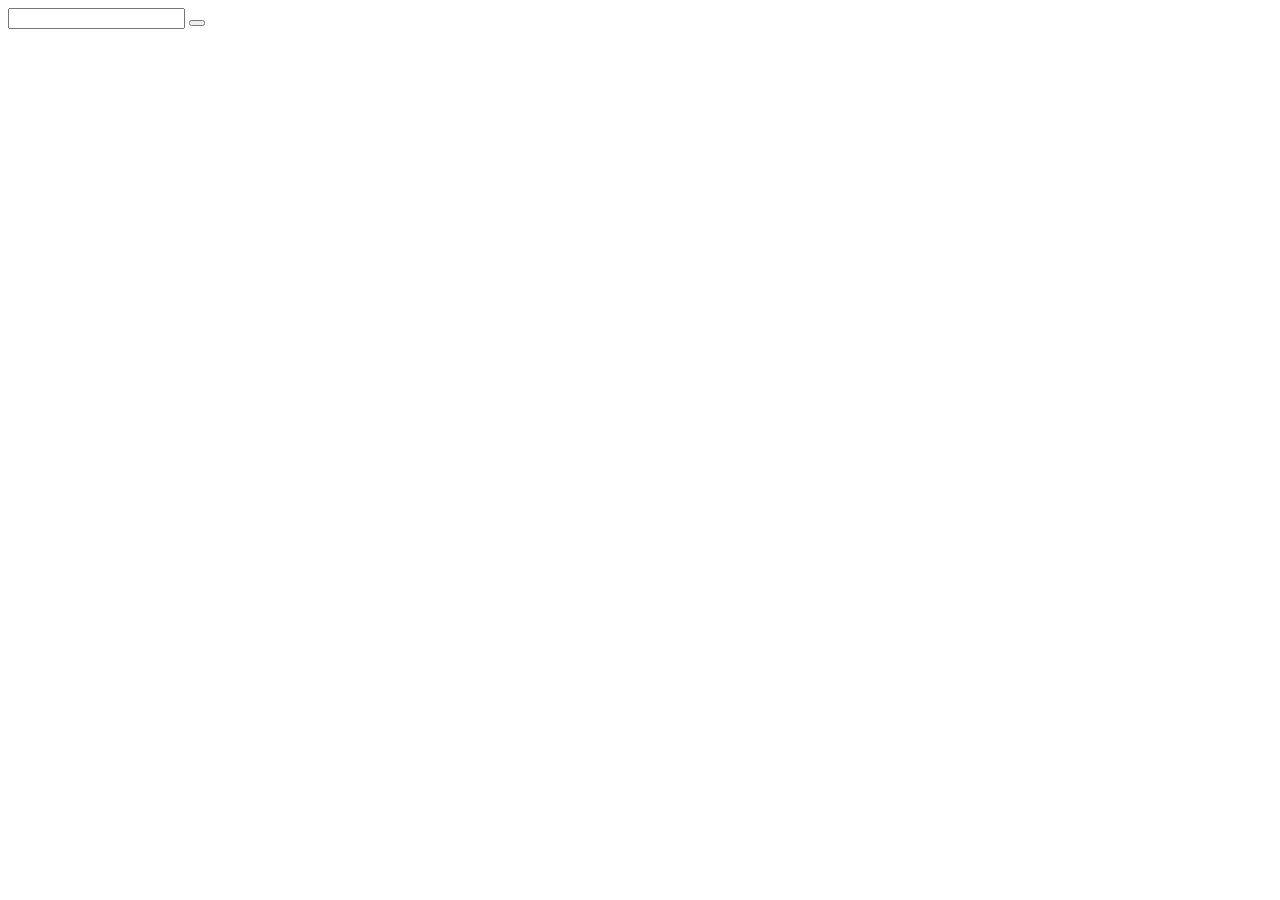
==== index.html @ aeecb19c "Deploying to gh-pages from @ spaceTony9/goit-js-hw-11@eeff367e4c7d9bd158cf3280bb4b0e07f37f3814 🚀" ====
<!DOCTYPE html>
<html lang="en">
  <head>
    <meta charset="UTF-8" />
    <meta name="viewport" content="width=device-width, initial-scale=1.0" />
    <title>Document</title>
    
    <script type="module" crossorigin src="/goit-js-hw-11/commonHelpers.js"></script>
  </head>
  <body>
    <form class="form">
      <label>
        <input class="" type="text" />
      </label>
      <button type="submit"></button>
    </form>
    
  </body>
</html>
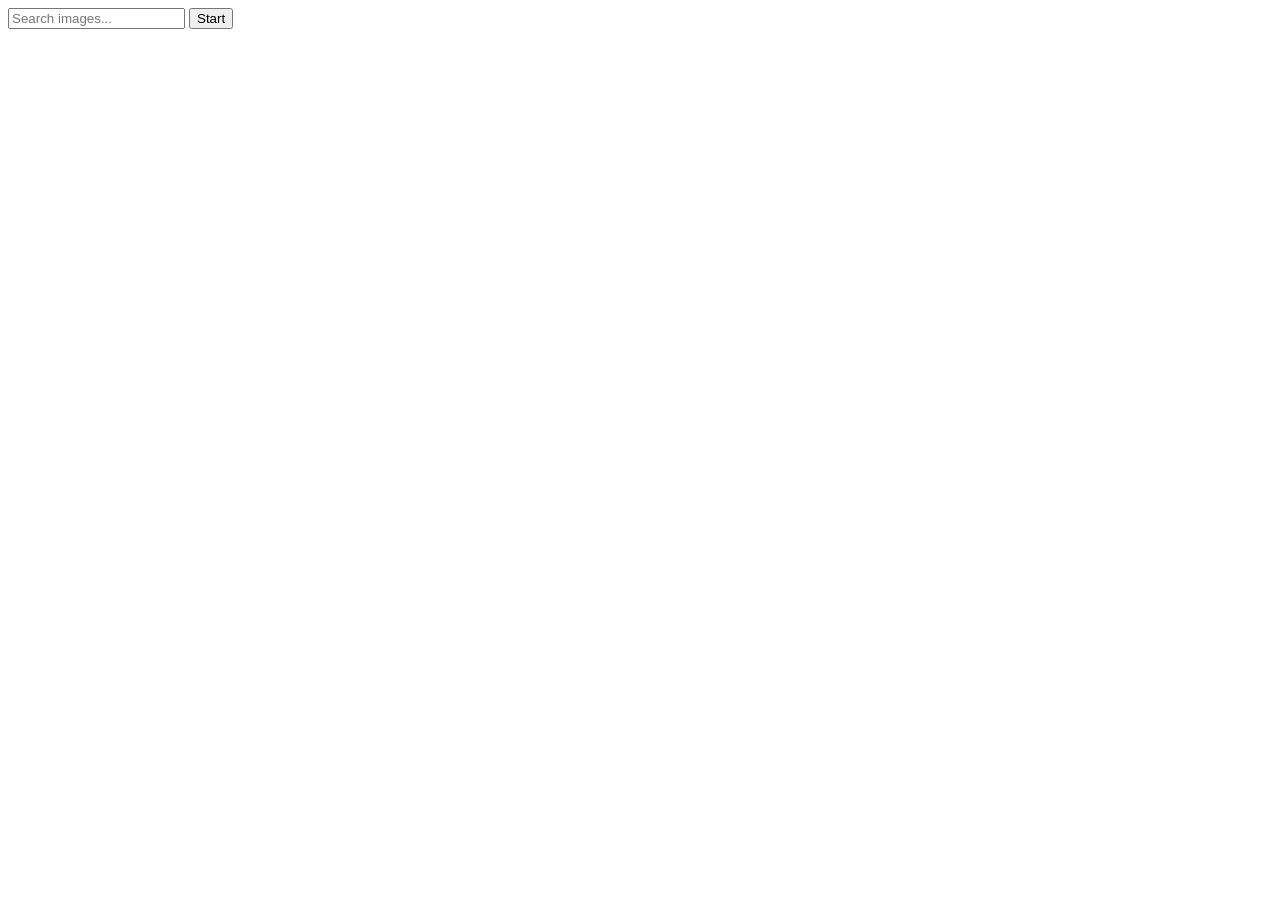
==== commit 3e35769c: "Deploying to gh-pages from @ spaceTony9/goit-js-hw-11@475e6f16e48fed203b6d05cfeea57b6e0dd4ee7a 🚀" ====
--- a/index.html
+++ b/index.html
@@ -6,14 +6,19 @@
     <title>Document</title>
     
     <script type="module" crossorigin src="/goit-js-hw-11/commonHelpers.js"></script>
+    <link rel="modulepreload" crossorigin href="/goit-js-hw-11/assets/vendor-5b791d57.js">
+    <link rel="stylesheet" href="/goit-js-hw-11/assets/vendor-cf6910df.css">
+    <link rel="stylesheet" href="/goit-js-hw-11/assets/index-e07ec72f.css">
   </head>
   <body>
     <form class="form">
       <label>
-        <input class="" type="text" />
+        <input class="input" placeholder="Search images..." type="text" />
       </label>
-      <button type="submit"></button>
+      <button type="submit">Start</button>
     </form>
+    <span class="loader hidden"></span>
+    <ul class="gallery"></ul>
     
   </body>
 </html>
